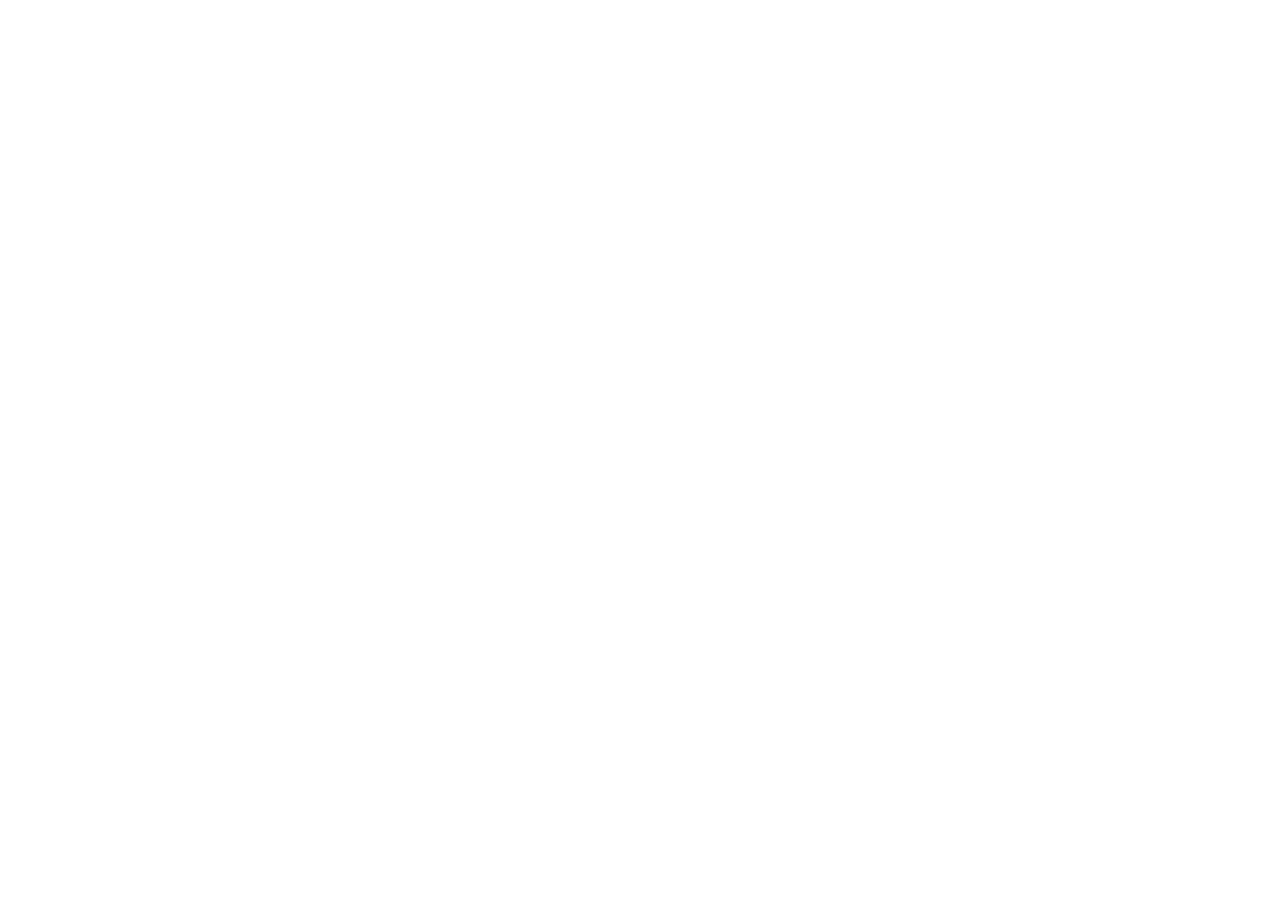
==== contact.html @ d1b2ee30 "added some content to my html pages" ====
<!DOCTYPE html>
<html lang="en-us">

<head>
    <meta charset="UTF-8">
    <title>Thor Nolan's Portfolio</title>
    <link rel="stylesheet" href="reset.css">
    <link rel="stylesheet" href="style.css">
</head>
<body>









</body>
</html>
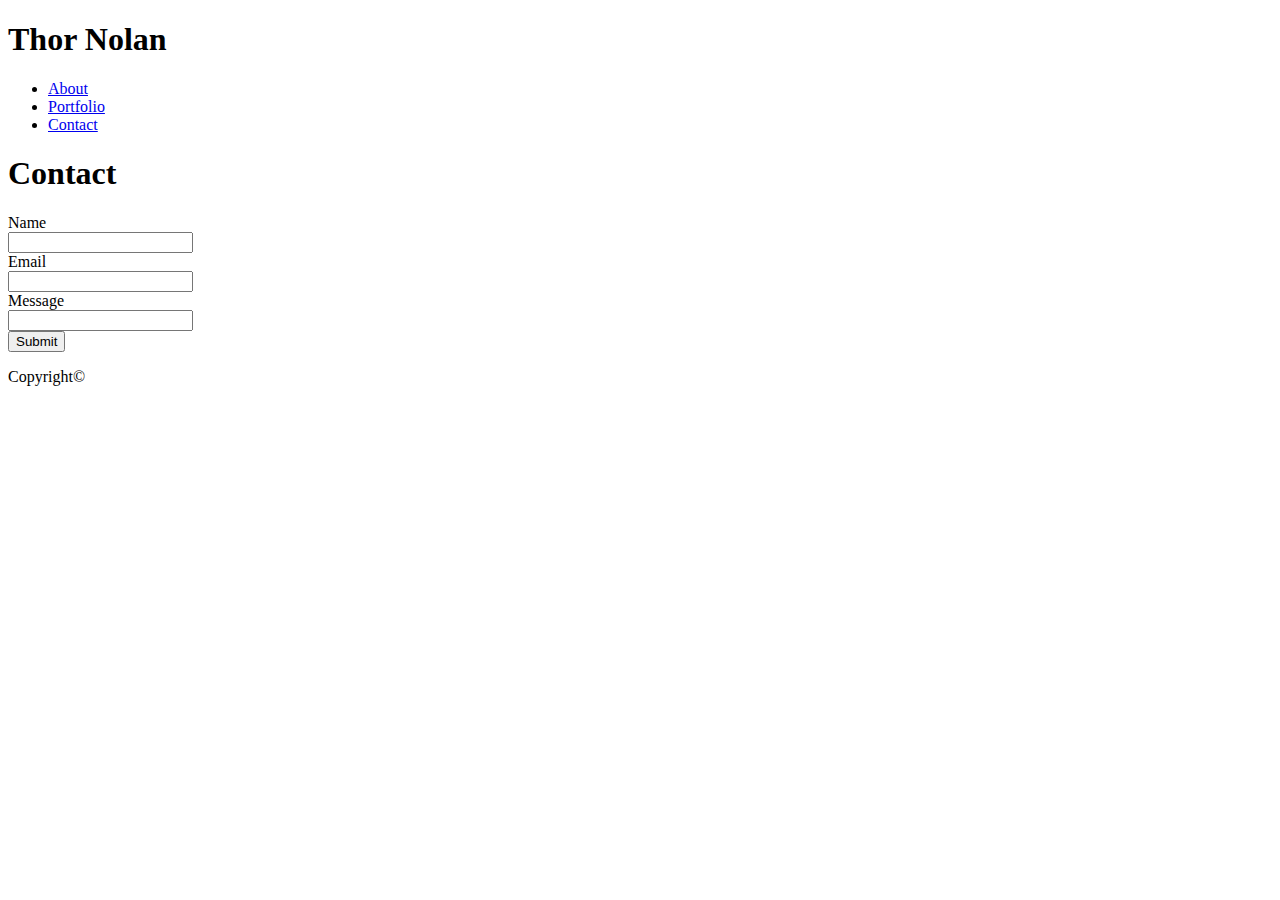
==== commit f8e6e02f: "pretty much finished the html, started to add some css styling" ====
--- a/contact.html
+++ b/contact.html
@@ -9,13 +9,31 @@
 </head>
 <body>
 
+    <div class="navBar">
+        <h1 class="navh1">Thor Nolan</h1>
+        <ul class="navLinks">
+            <li><a href="index.html">About</a></li>
+            <li><a href="portfolio.html">Portfolio</a></li>
+            <li><a href="contact.html">Contact</a></li>
+        </ul>
+    </div>
 
+    <section class="mainSection">
+        <h1>Contact</h1>
+            <form id="contactForm">
+                Name<br>
+                <input type="text" name="name"><br>
+                Email<br>
+                <input type="text" name="email"><br>
+                Message<br>
+                <input type="text" name="message"><br>
+                <input id="submitButton" type="submit" value="Submit">
+            </form>
+    </section>
 
-
-
-
-
-
+    <footer class="footer">
+        <p>Copyright©</p>
+    </footer>
 
 </body>
 </html>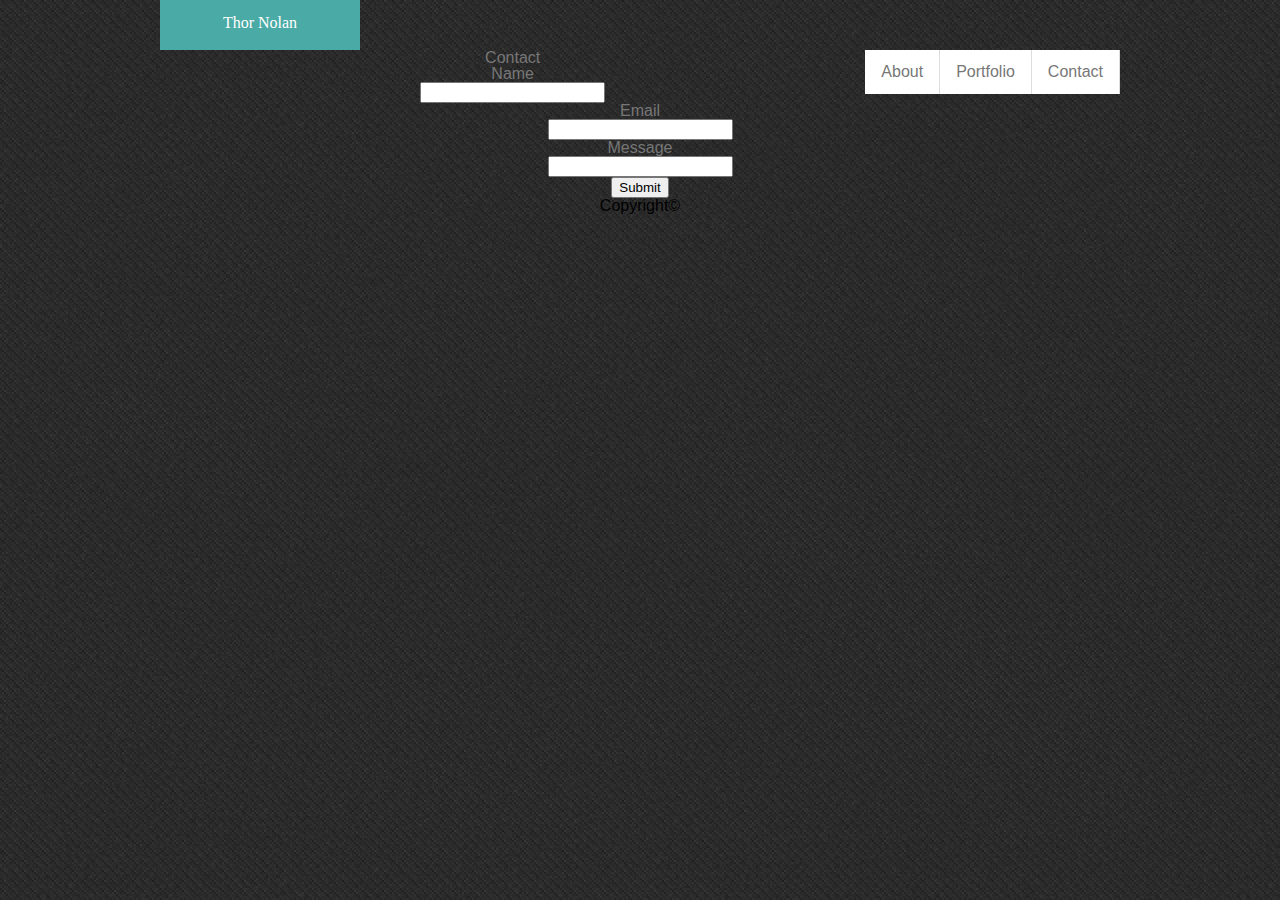
==== commit e2b57c0e: "nearly finished CSS styling for navBar, added a background" ====
--- a/contact.html
+++ b/contact.html
@@ -4,9 +4,10 @@
 <head>
     <meta charset="UTF-8">
     <title>Thor Nolan's Portfolio</title>
-    <link rel="stylesheet" href="reset.css">
-    <link rel="stylesheet" href="style.css">
+    <link rel="stylesheet" href="assets\css\reset.css">
+    <link rel="stylesheet" href="assets\css\style.css">
 </head>
+
 <body>
 
     <div class="navBar">
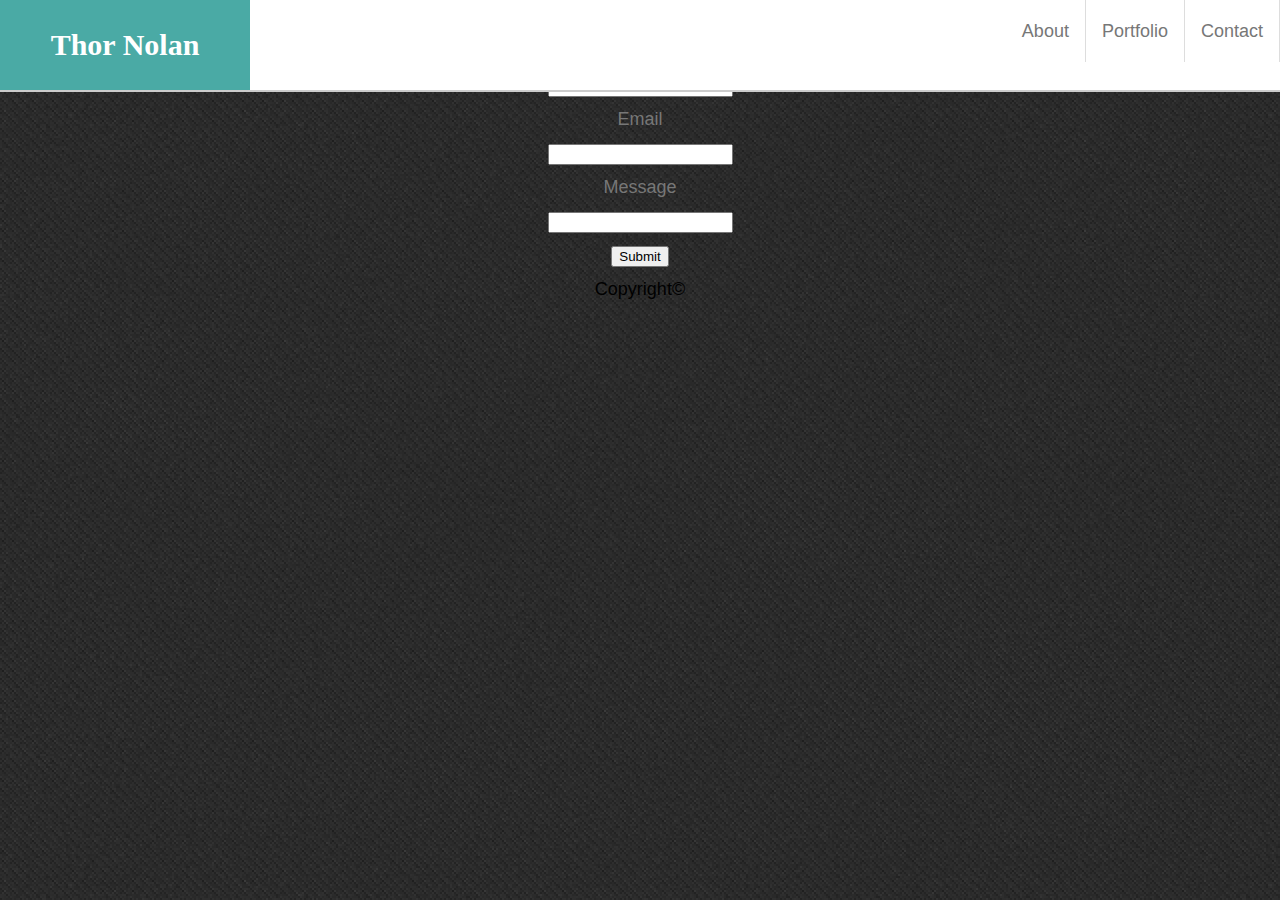
==== commit c57d6617: "added nav bar styling and fixed containers in my html" ====
--- a/contact.html
+++ b/contact.html
@@ -3,7 +3,7 @@
 
 <head>
     <meta charset="UTF-8">
-    <title>Thor Nolan's Portfolio</title>
+    <title>Contact | Thor Nolan</title>
     <link rel="stylesheet" href="assets\css\reset.css">
     <link rel="stylesheet" href="assets\css\style.css">
 </head>
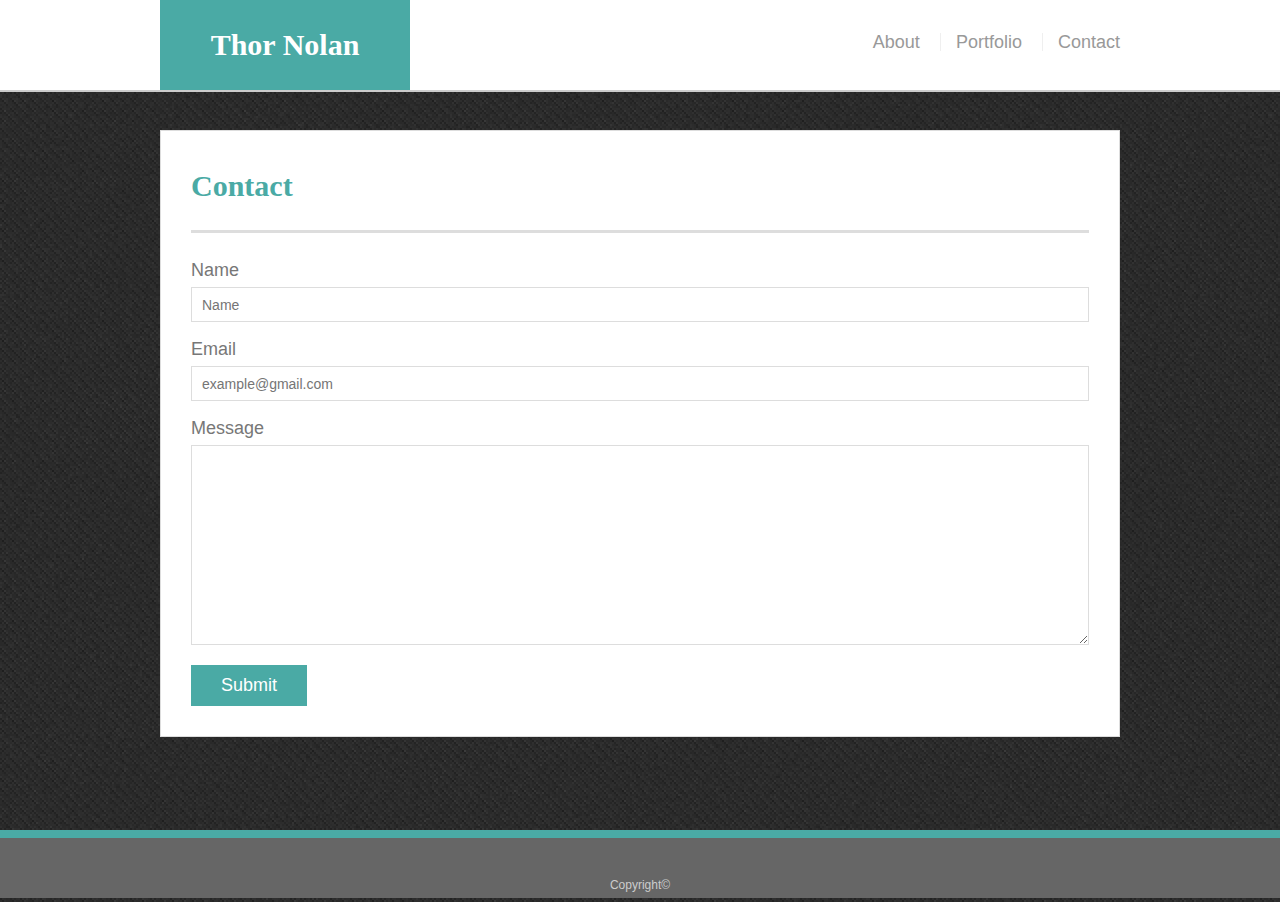
==== commit b0571080: "finalized the styling using the starter as a reference material and got rid of the responsiveness be" ====
--- a/contact.html
+++ b/contact.html
@@ -11,29 +11,45 @@
 <body>
 
     <div class="navBar">
-        <h1 class="navh1">Thor Nolan</h1>
-        <ul class="navLinks">
-            <li><a href="index.html">About</a></li>
-            <li><a href="portfolio.html">Portfolio</a></li>
-            <li><a href="contact.html">Contact</a></li>
-        </ul>
+        <div class="container">
+            <a href="index.html" id="navh1">Thor Nolan</a>
+            <div class="navLinks">
+                <a href="index.html">About</a>
+                <a href="portfolio.html">Portfolio</a>
+                <a href="contact.html">Contact</a>
+            </div>
+        </div>
     </div>
 
-    <section class="mainSection">
-        <h1>Contact</h1>
+    <div class="container" id="mainContainer">
+        <section class="mainSection">
+            <h1>Contact</h1>
+
             <form id="contactForm">
-                Name<br>
-                <input type="text" name="name"><br>
-                Email<br>
-                <input type="text" name="email"><br>
-                Message<br>
-                <input type="text" name="message"><br>
-                <input id="submitButton" type="submit" value="Submit">
+                <ul>
+                    <li>
+                        <label for="name">Name</label>
+                        <input type="text" id="name" name="name" placeholder="Name" required="required">
+                    </li>
+                    <li>
+                        <label for="email">Email</label>
+                        <input type="email" id="email" name="email" placeholder="example@gmail.com" required="required">
+                    </li>
+                    <li>
+                        <label for="message">Message</label>
+                        <textarea id="message" name="message" required="required"></textarea>
+                    </li>
+                </ul>
+                <input type="submit">
             </form>
-    </section>
 
-    <footer class="footer">
-        <p>Copyright©</p>
+        </section>
+    </div>
+
+    <footer>
+        <div class="container">
+            Copyright©
+        </div>
     </footer>
 
 </body>
